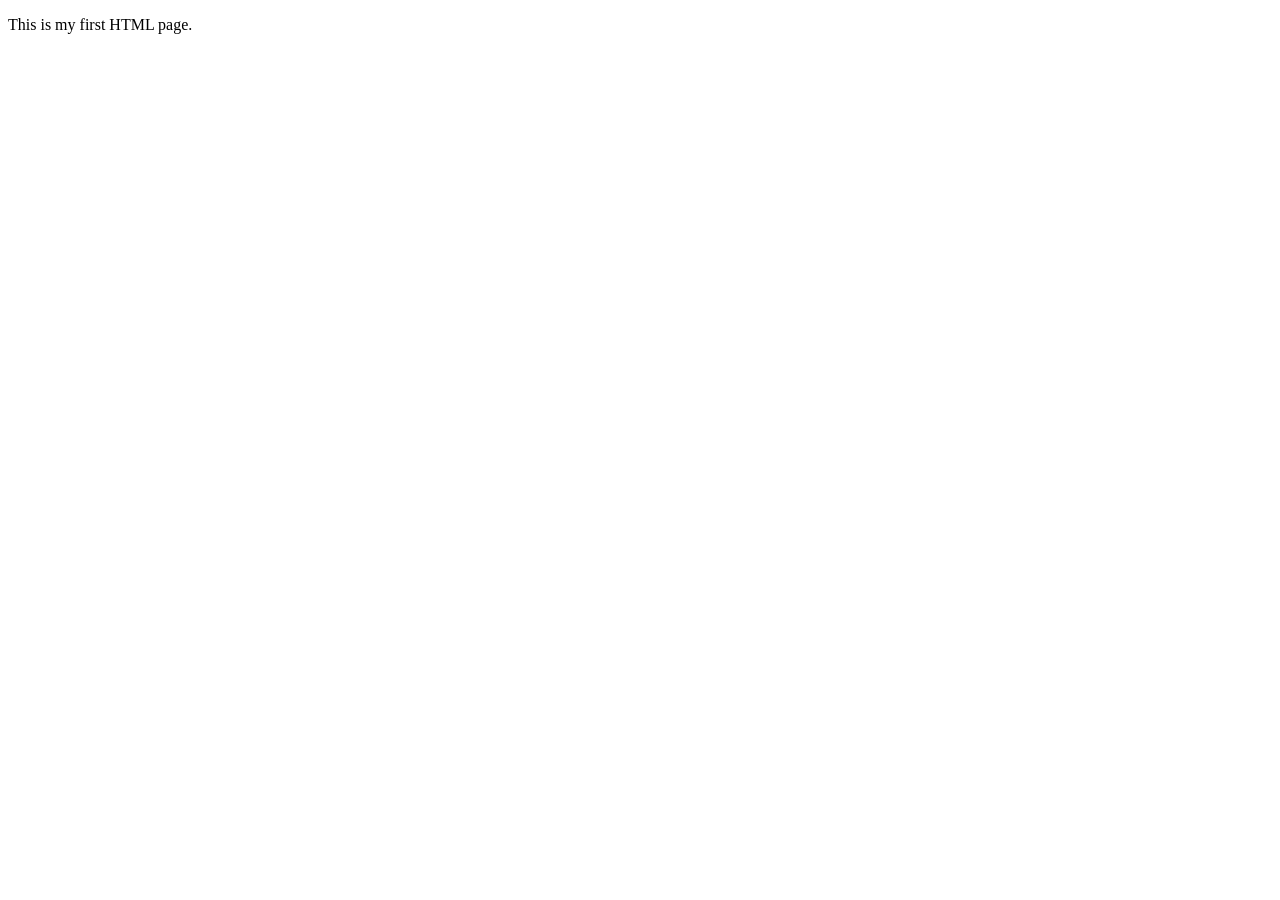
==== html/level1.html @ 76acc533 "Created a new Level1.html file" ====
<!DOCTYPE html>
<html lang="en">
<head>
    <meta charset="UTF-8">
    <meta name="viewport" content="width=device-width, initial-scale=1.0">
    <title>Level 1</title>
</head>
<body>
    <p>
        This is my first HTML page.
    </p>
</body>
</html>
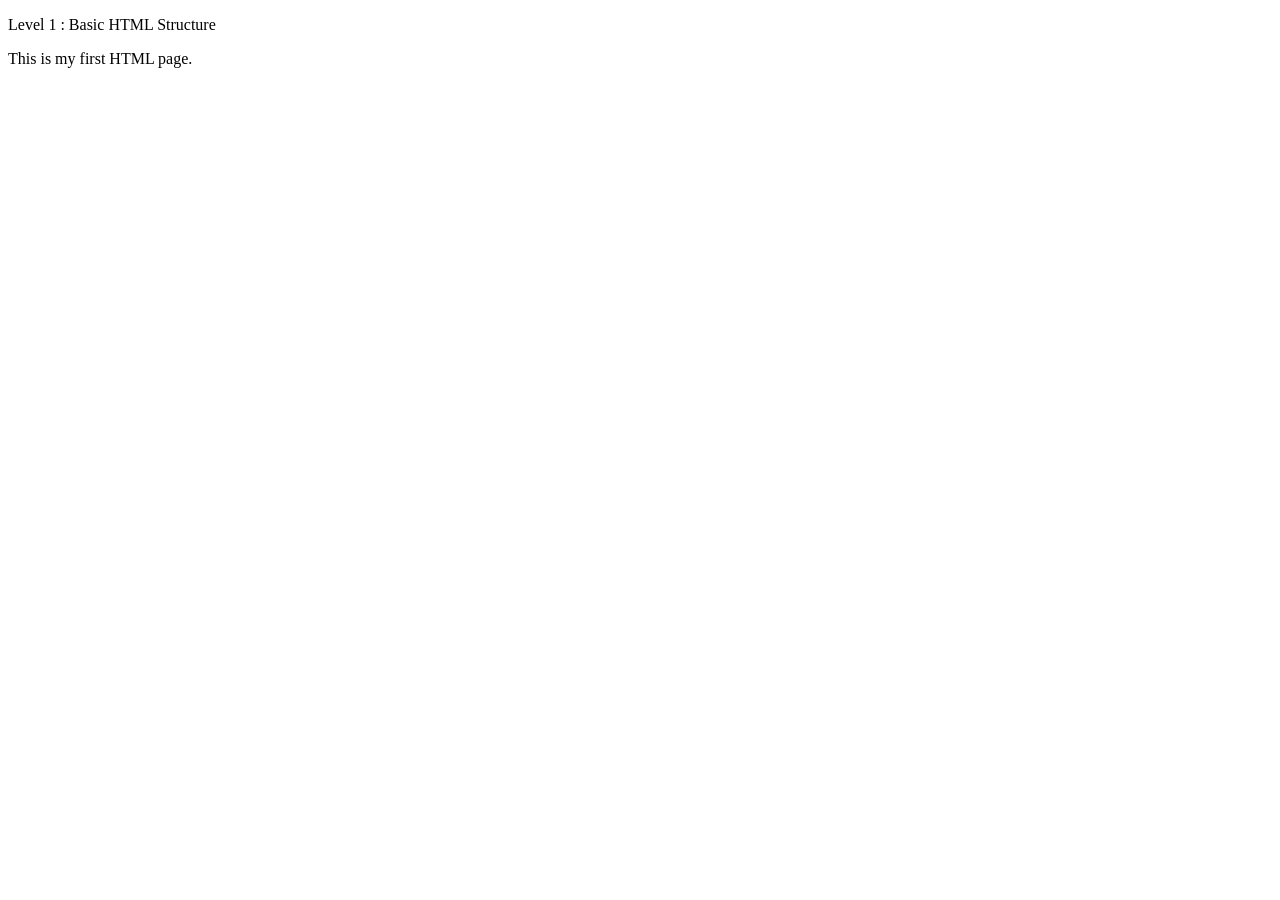
==== commit 80af776f: "added title about the level 1" ====
--- a/html/level1.html
+++ b/html/level1.html
@@ -1,13 +1,20 @@
 <!DOCTYPE html>
 <html lang="en">
+    <!-- Important information that not displayed on web-page are written in head tag -->
 <head>
     <meta charset="UTF-8">
     <meta name="viewport" content="width=device-width, initial-scale=1.0">
+
     <title>Level 1</title>
 </head>
+
 <body>
+    <!-- contains all data rendered by the browser that is shown on web-page-->
+
+    <p>Level 1 : Basic HTML Structure </p>
     <p>
         This is my first HTML page.
-    </p>
+    </p> 
+    <br>
 </body>
 </html>
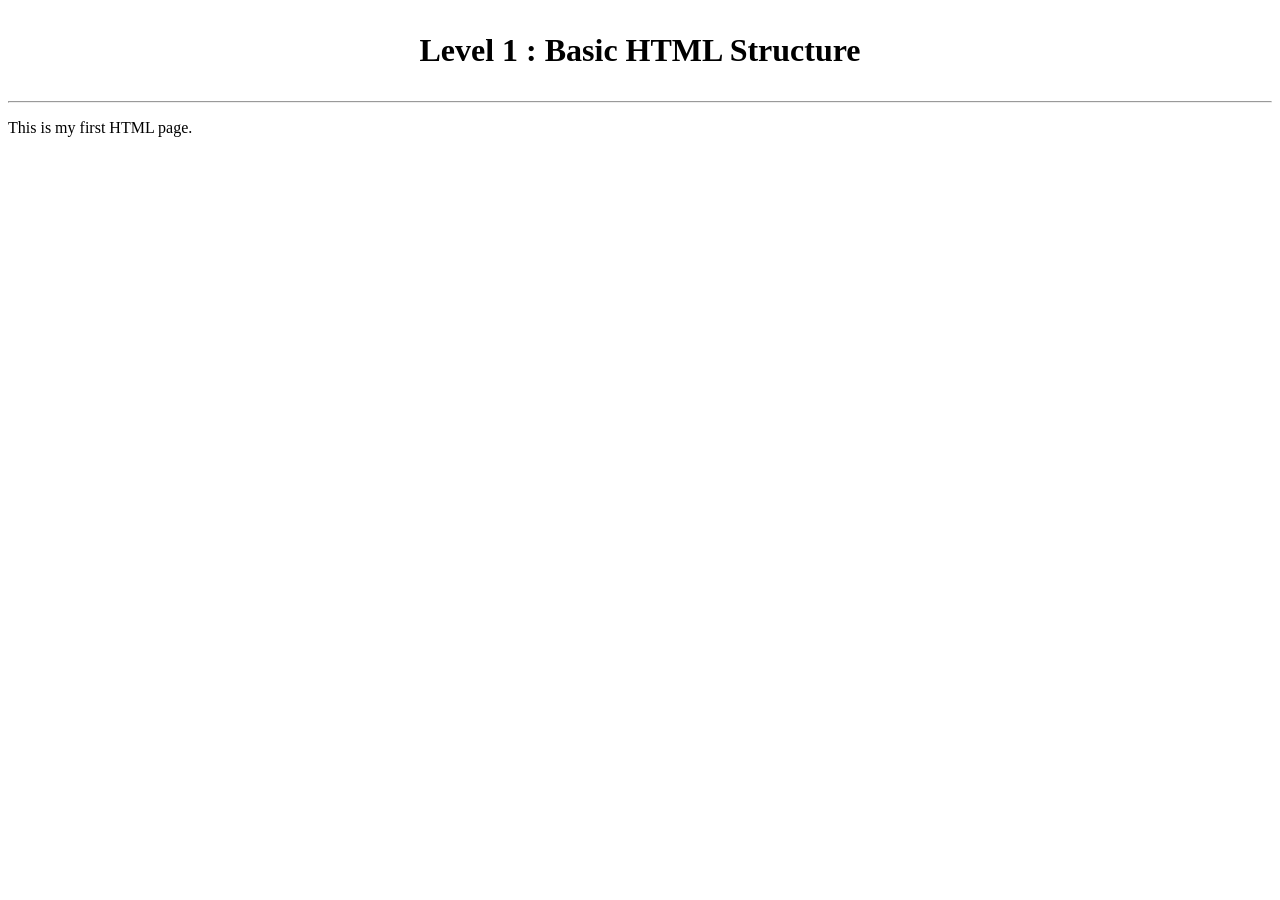
==== commit a66fff2d: "add level 1 basic HTML structure heading" ====
--- a/html/level1.html
+++ b/html/level1.html
@@ -11,7 +11,9 @@
 <body>
     <!-- contains all data rendered by the browser that is shown on web-page-->
 
-    <p>Level 1 : Basic HTML Structure </p>
+
+    <h1><p align="center"><b>Level 1 : Basic HTML Structure</b></p></h1>
+    <hr>
     <p>
         This is my first HTML page.
     </p> 
